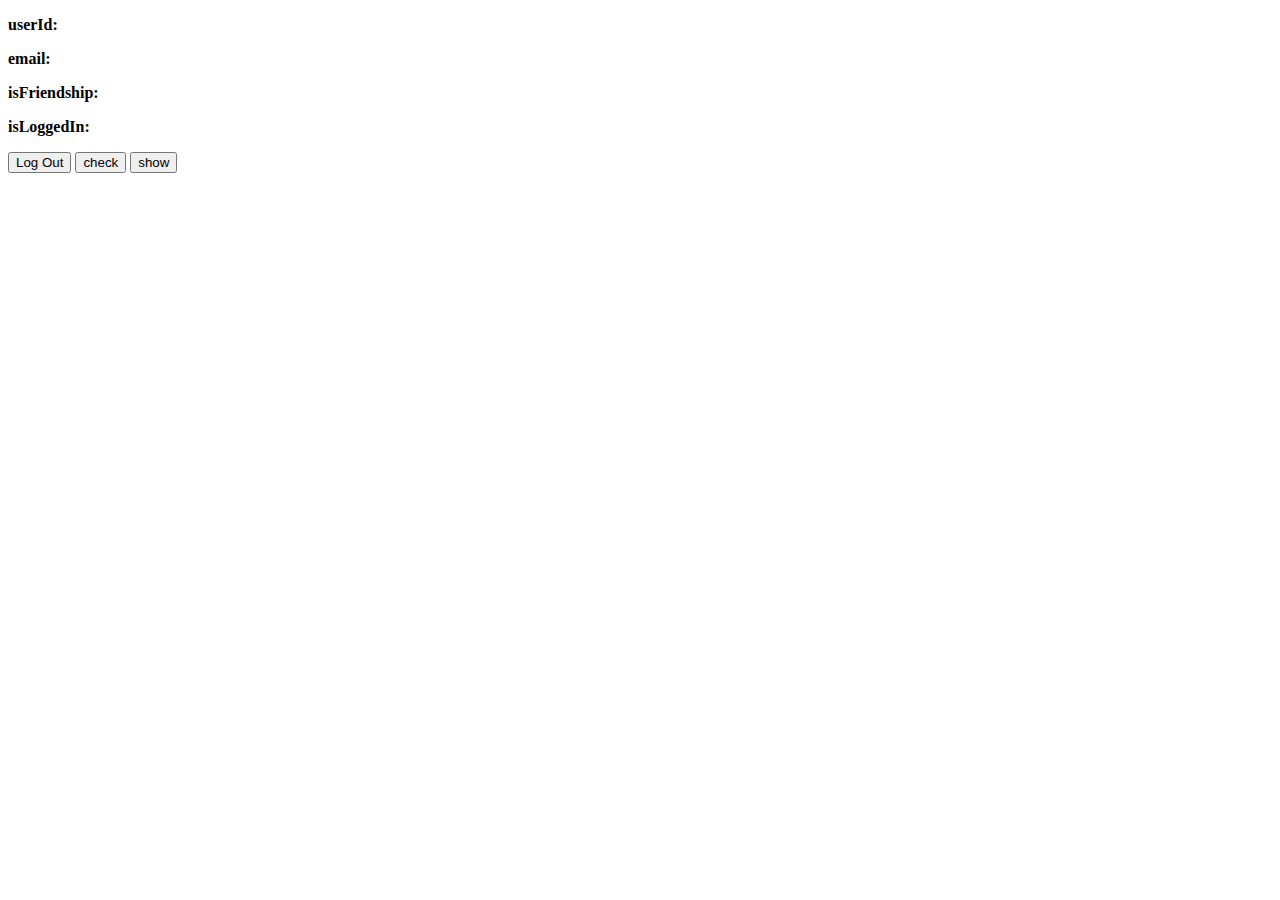
==== index.html @ a97d5dbb "Add files via upload" ====
<!DOCTYPE html>
<html>
<head>
  <meta charset="UTF-8">
  <meta name="viewport" content="width=device-width,initial-scale=1,maximum-scale=1,user-scalable=0,viewport-fit=cover">
  <title>12</title>
  <!--<link rel="stylesheet" href="css/style.css" media="all">-->
</head>
<body>
 
  <p id="userId"><b>userId:</b> </p>
  <p id="decodedIDToken"><b>email:</b> </p>
  <p id="friendship"><b>isFriendship:</b> </p>
  <p id="isLoggedIn"><b>isLoggedIn:</b> </p>
 
  <button id="btnLogOut" onclick="logOut()">Log Out</button>
  <button id="btnLogOut" onclick="check()">check</button>
  <button id="btnLogOut" onclick="show()">show</button>


  <script src="https://static.line-scdn.net/liff/edge/versions/2.1.13/sdk.js"></script>
  <script src="script.js"></script>
</body>
</html>
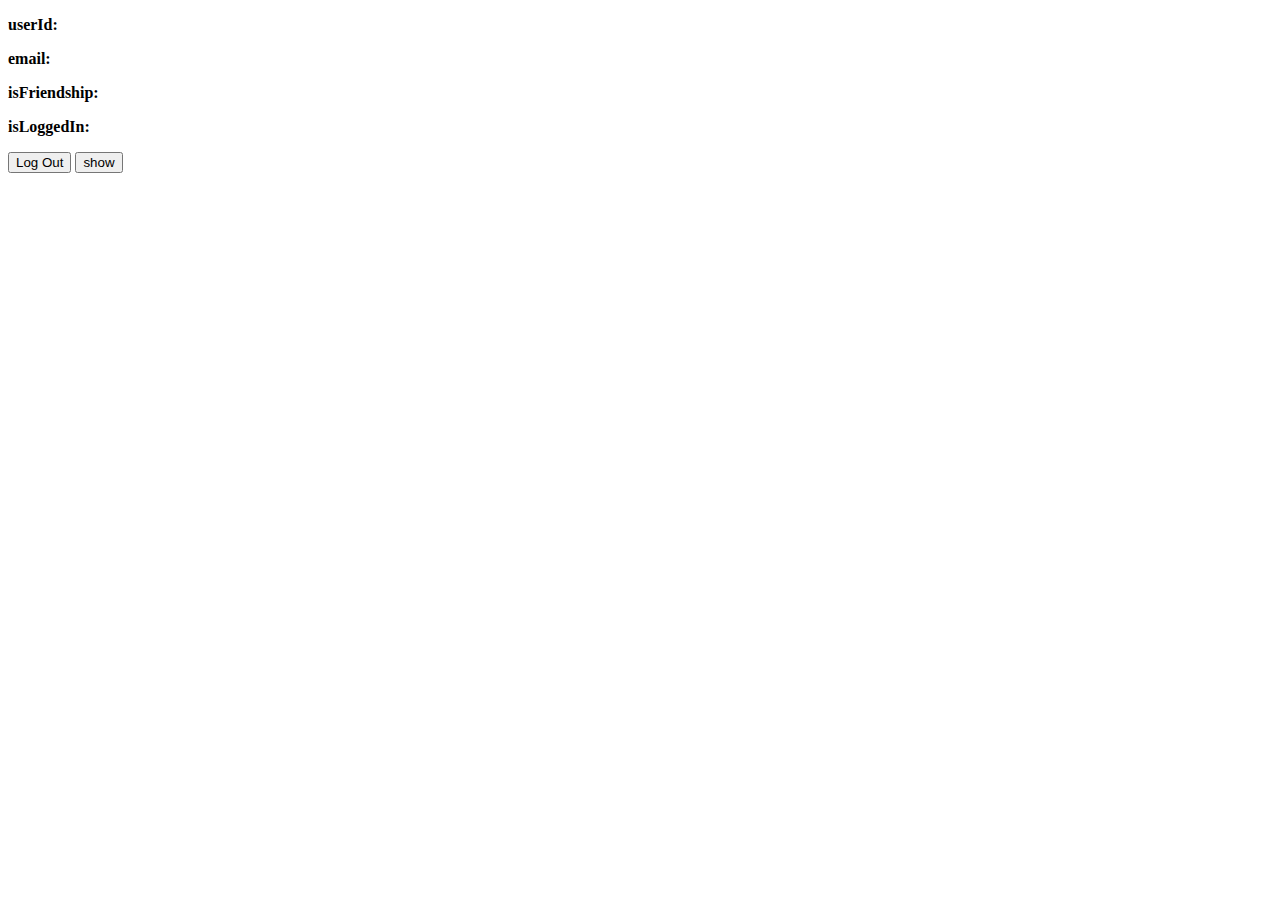
==== commit 957100c1: "Add files via upload" ====
--- a/index.html
+++ b/index.html
@@ -3,7 +3,7 @@
 <head>
   <meta charset="UTF-8">
   <meta name="viewport" content="width=device-width,initial-scale=1,maximum-scale=1,user-scalable=0,viewport-fit=cover">
-  <title>12</title>
+  <title>14</title>
   <!--<link rel="stylesheet" href="css/style.css" media="all">-->
 </head>
 <body>
@@ -14,7 +14,6 @@
   <p id="isLoggedIn"><b>isLoggedIn:</b> </p>
  
   <button id="btnLogOut" onclick="logOut()">Log Out</button>
-  <button id="btnLogOut" onclick="check()">check</button>
   <button id="btnLogOut" onclick="show()">show</button>
 
 
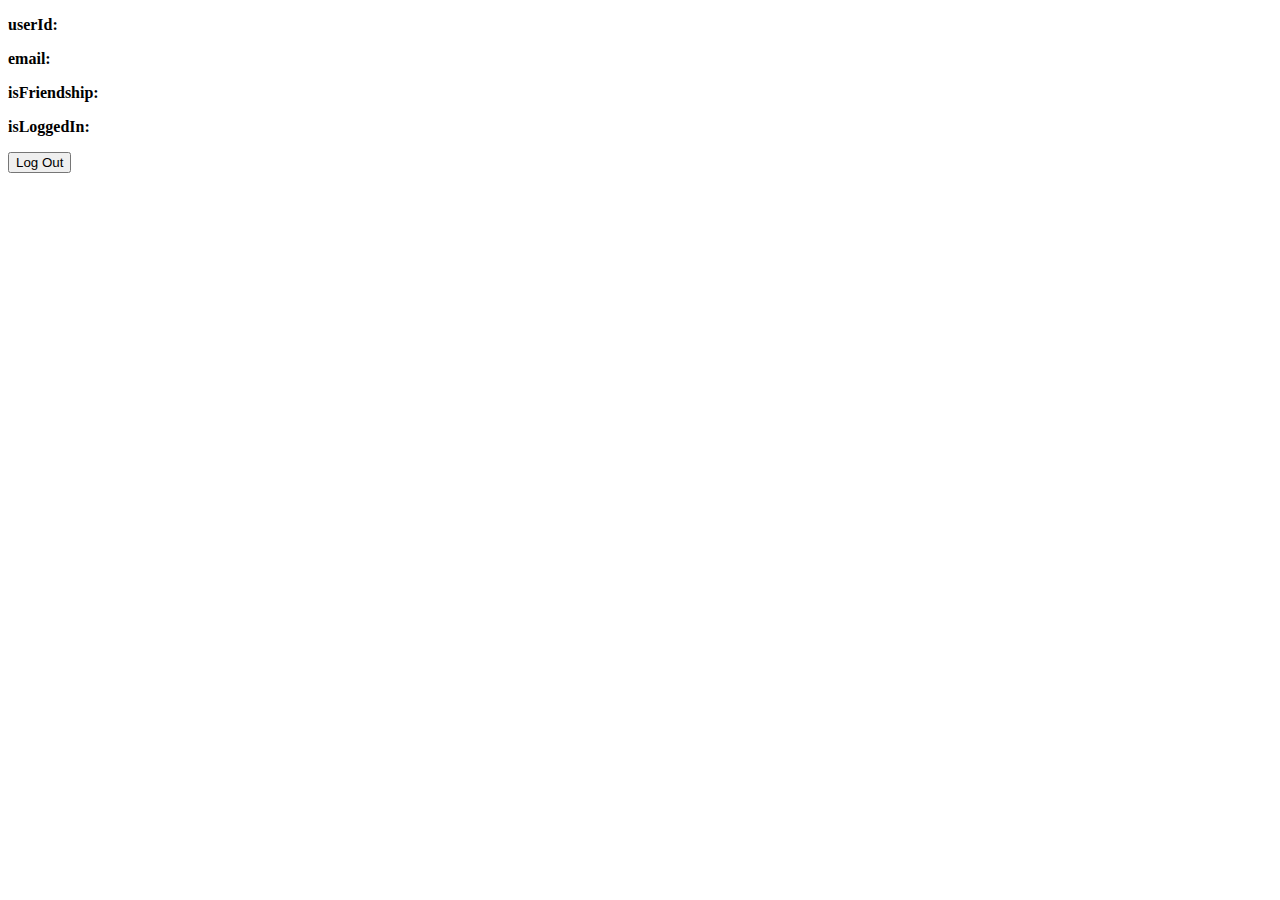
==== commit ef9af5c1: "Add files via upload" ====
--- a/index.html
+++ b/index.html
@@ -3,7 +3,7 @@
 <head>
   <meta charset="UTF-8">
   <meta name="viewport" content="width=device-width,initial-scale=1,maximum-scale=1,user-scalable=0,viewport-fit=cover">
-  <title>14</title>
+  <title>16</title>
   <!--<link rel="stylesheet" href="css/style.css" media="all">-->
 </head>
 <body>
@@ -14,7 +14,6 @@
   <p id="isLoggedIn"><b>isLoggedIn:</b> </p>
  
   <button id="btnLogOut" onclick="logOut()">Log Out</button>
-  <button id="btnLogOut" onclick="show()">show</button>
 
 
   <script src="https://static.line-scdn.net/liff/edge/versions/2.1.13/sdk.js"></script>
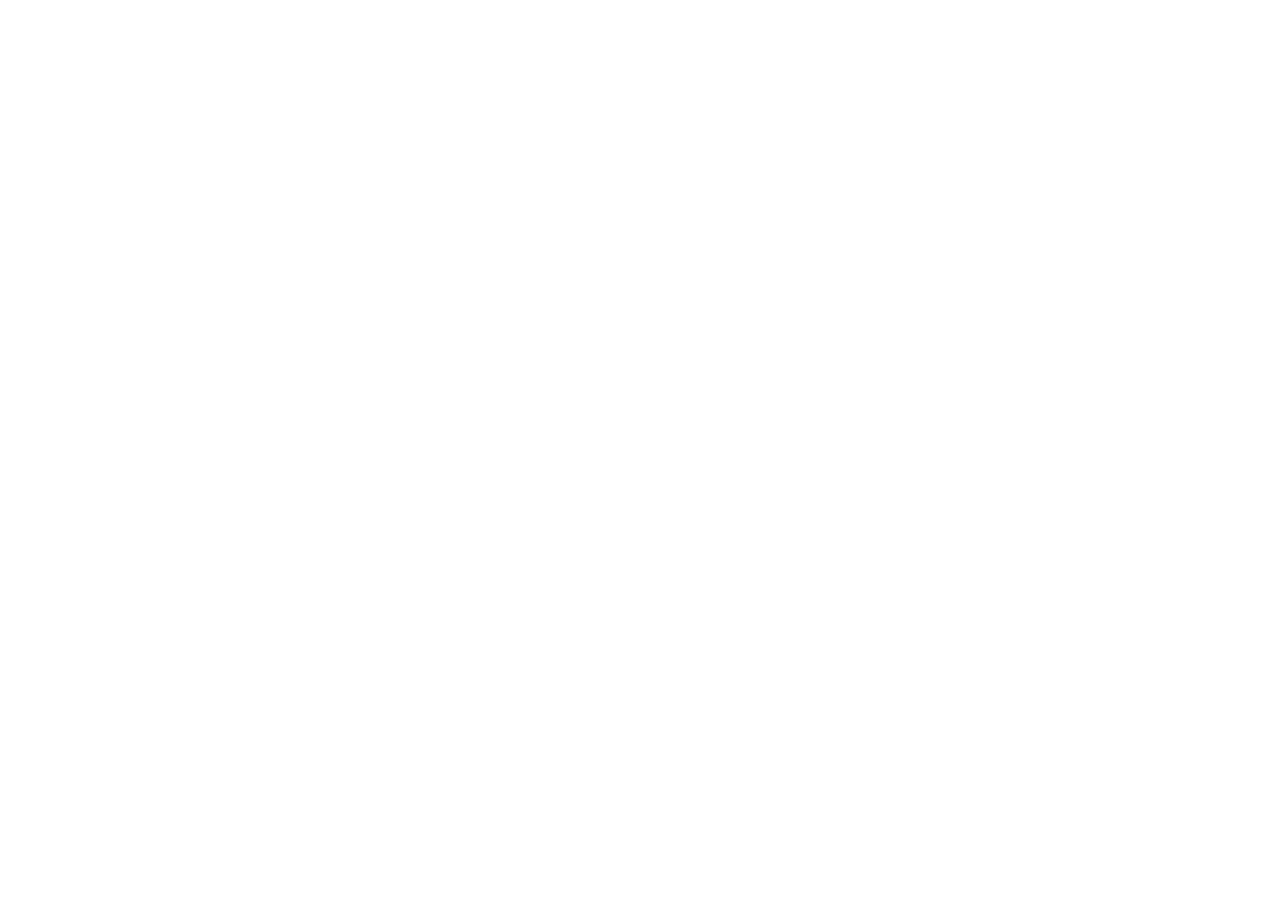
==== commit ef06432b: "Add files via upload" ====
--- a/index.html
+++ b/index.html
@@ -3,19 +3,10 @@
 <head>
   <meta charset="UTF-8">
   <meta name="viewport" content="width=device-width,initial-scale=1,maximum-scale=1,user-scalable=0,viewport-fit=cover">
-  <title>16</title>
+  <title>BET 357</title>
   <!--<link rel="stylesheet" href="css/style.css" media="all">-->
 </head>
 <body>
- 
-  <p id="userId"><b>userId:</b> </p>
-  <p id="decodedIDToken"><b>email:</b> </p>
-  <p id="friendship"><b>isFriendship:</b> </p>
-  <p id="isLoggedIn"><b>isLoggedIn:</b> </p>
- 
-  <button id="btnLogOut" onclick="logOut()">Log Out</button>
-
-
   <script src="https://static.line-scdn.net/liff/edge/versions/2.1.13/sdk.js"></script>
   <script src="script.js"></script>
 </body>
